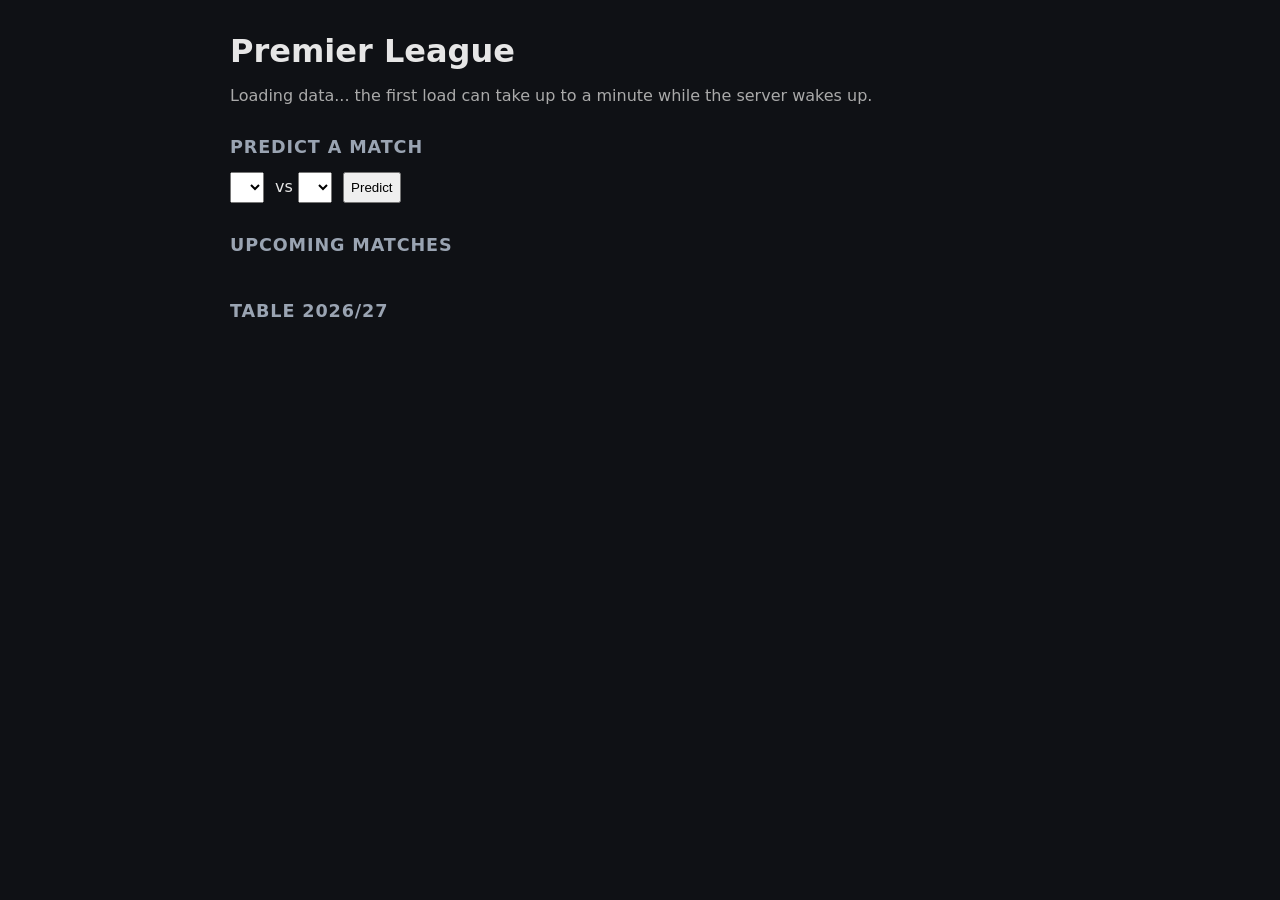
==== index.html @ ede57fd0 "Shared stylesheet" ====
<!DOCTYPE html>
<html lang="en">
<head>
  <meta charset="UTF-8">
  <meta name="viewport" content="width=device-width, initial-scale=1">
  <title>Football Predictor</title>
  <link rel="stylesheet" href="style.css">
  <style>
     #summary { margin: 6px 0; color: #aaa; }
    .bar { display: flex; height: 26px; margin-top: 10px; border-radius: 4px; overflow: hidden; }
    .bar div { display: flex; align-items: center; justify-content: center; font-size: 13px; color: #000; }
    .h { background: #4caf50; } .d { background: #bbb; } .a { background: #f44336; }
  </style>
</head>
<body>
  <h1>Premier League</h1>
  <p id="status" style="color:#aaa">Loading data... the first load can take up to a minute while the server wakes up.</p>

  <h2>Predict a match</h2>
  <select id="home"></select> vs <select id="away"></select>
  <button onclick="predict()">Predict</button>
  <div id="result"></div>

  <h2>Upcoming matches</h2>
  <div id="summary"></div>
  <table id="fixtures"></table>

  <h2>Table 2026/27</h2>
  <table id="table"></table>

<script>
const LOCAL = ["127.0.0.1", "localhost", ""].includes(location.hostname);
const API = LOCAL ? "http://127.0.0.1:8000" : "https://football-app-37ck.onrender.com";
const tl = (n) => `<a href="team.html?name=${encodeURIComponent(n)}">${n}</a>`;

async function loadTeams() {
  const res = await fetch(API + "/");
  const data = await res.json();
  for (const id of ["home", "away"]) {
    const sel = document.getElementById(id);
    sel.innerHTML = data.teams.map(t => `<option>${t}</option>`).join("");
  }
  document.getElementById("away").selectedIndex = 1;
}

async function predict() {
  const home = document.getElementById("home").value;
  const away = document.getElementById("away").value;
  const out = document.getElementById("result");
  if (home === away) {
    out.textContent = "Please choose two different teams.";
    return;
  }
  const res = await fetch(`${API}/predict?home=${encodeURIComponent(home)}&away=${encodeURIComponent(away)}`);
  const d = await res.json();
  if (!res.ok) { out.textContent = d.detail; return; }
  const p = d.prob;
  out.innerHTML = `
    <p>${d.home} (${d.elo_home}) vs ${d.away} (${d.elo_away})</p>
    <div class="bar">
      <div class="h" style="width:${p.home * 100}%">${Math.round(p.home * 100)}%</div>
      <div class="d" style="width:${p.draw * 100}%">${Math.round(p.draw * 100)}%</div>
      <div class="a" style="width:${p.away * 100}%">${Math.round(p.away * 100)}%</div>
    </div>`;
}

async function loadUpcoming() {
  const [fxRes, recRes] = await Promise.all([
    fetch(API + "/fixtures?status=upcoming"),
    fetch(API + "/record"),
  ]);
  const rows = (await fxRes.json()).slice(0, 10);     // next 10 only
  const rec = await recRes.json();

  let html = "<tr><th>Date</th><th>Match</th><th>H</th><th>D</th><th>A</th><th></th></tr>";
  for (const r of rows) {
    const p = r.prob;
    const top = Object.keys(p).reduce((a, b) => (p[a] >= p[b] ? a : b));
    const cell = (k) => `<td class="${k === top ? "top" : ""}">${Math.round(p[k] * 100)}%</td>`;
        html += `<tr><td>${r.date}</td><td class="team">${tl(r.home)} vs ${tl(r.away)}</td>
             ${cell("home")}${cell("draw")}${cell("away")}
             <td><a href="match.html?home=${encodeURIComponent(r.home)}&away=${encodeURIComponent(r.away)}&date=${r.date}">Details</a></td></tr>`;
  }
  document.getElementById("fixtures").innerHTML =
    rows.length ? html : "<tr><td>No upcoming matches logged yet.</td></tr>";
  document.getElementById("summary").innerHTML =
    `Track record: ${rec.top_pick_correct}/${rec.played} top picks correct · <a href="predictions.html">Full history</a>`;
}

async function loadTable() {
  const res = await fetch(API + "/table");
  const rows = await res.json();
  let html = "<tr><th>#</th><th>Team</th><th>P</th><th>W</th><th>D</th><th>L</th><th>GD</th><th>Pts</th></tr>";
  for (const r of rows) {
        html += `<tr><td>${r.Pos}</td><td class="team"><a href="team.html?name=${encodeURIComponent(r.Team)}">${r.Team}</a></td><td>${r.P}</td><td>${r.W}</td><td>${r.D}</td><td>${r.L}</td><td>${r.GD}</td><td><b>${r.Pts}</b></td></tr>`;
  }
  document.getElementById("table").innerHTML = html;
  document.getElementById("status").style.display = "none";

}

loadUpcoming();
loadTeams();
loadTable();
</script>
</body>
</html>
---- style.css ----
body { background:#0f1115; color:#e6e6e6; font-family:system-ui,sans-serif; max-width:820px; margin:0 auto; padding:24px 16px; }
a { color:#6ea8fe; text-decoration:none; }
a:hover { text-decoration:underline; }
h1 { margin:8px 0 4px; }
h2 { margin-top:32px; font-size:1.1rem; color:#9aa4b2; text-transform:uppercase; letter-spacing:.05em; }
.muted { color:#9aa4b2; }
table { width:100%; border-collapse:collapse; margin-top:8px; }
th, td { text-align:left; padding:8px 6px; border-bottom:1px solid #262b36; font-size:.95rem; }
td.team { text-align:left; }
td.top { font-weight:bold; background:#1f3a1f; }
select, button { padding:6px; margin-right:6px; }
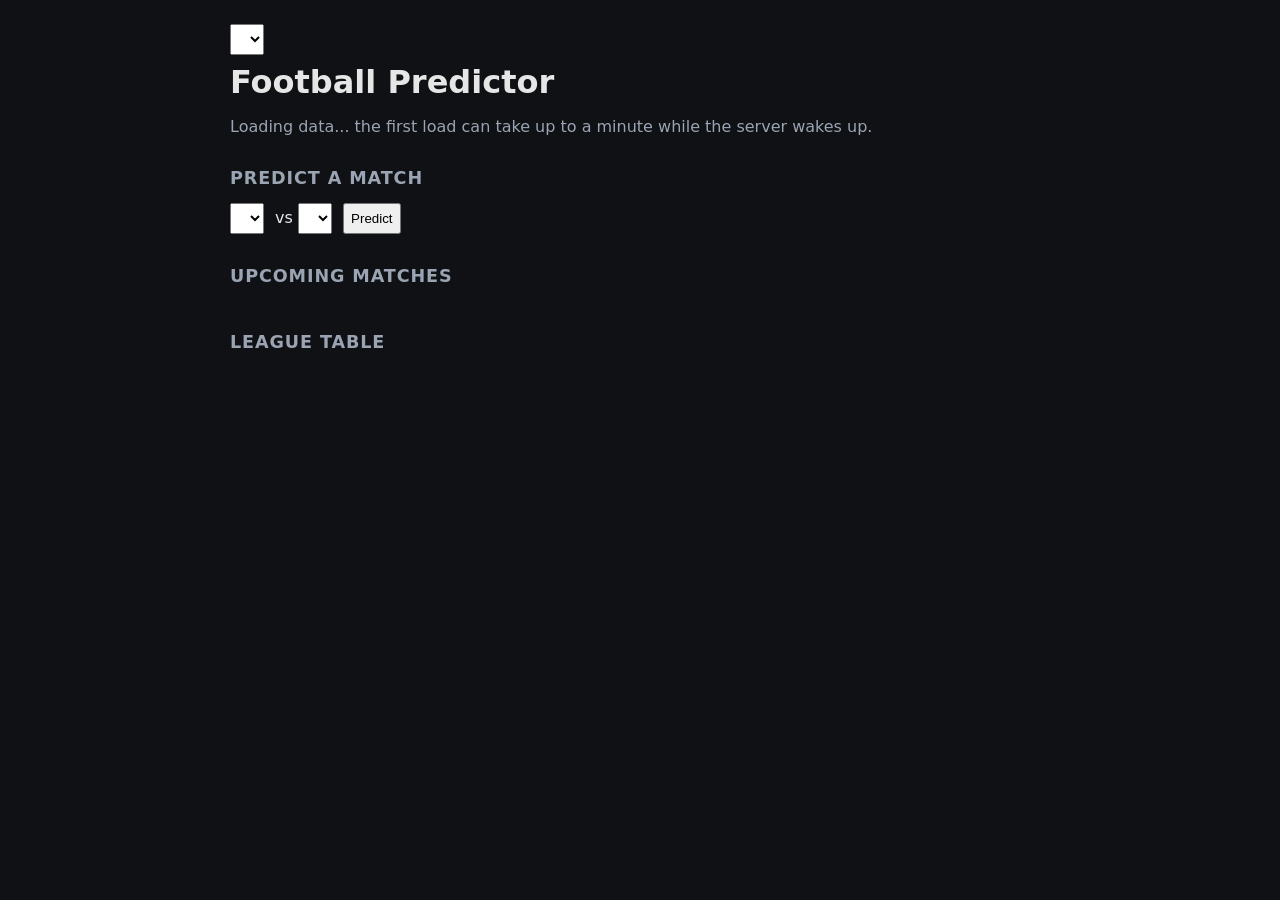
==== commit 35393d3e: "League selector, league-aware upcoming/check" ====
--- a/index.html
+++ b/index.html
@@ -6,15 +6,16 @@
   <title>Football Predictor</title>
   <link rel="stylesheet" href="style.css">
   <style>
-     #summary { margin: 6px 0; color: #aaa; }
+    #summary { margin: 6px 0; color: #aaa; }
     .bar { display: flex; height: 26px; margin-top: 10px; border-radius: 4px; overflow: hidden; }
     .bar div { display: flex; align-items: center; justify-content: center; font-size: 13px; color: #000; }
     .h { background: #4caf50; } .d { background: #bbb; } .a { background: #f44336; }
   </style>
 </head>
 <body>
-  <h1>Premier League</h1>
-  <p id="status" style="color:#aaa">Loading data... the first load can take up to a minute while the server wakes up.</p>
+  <select id="league" onchange="location.search = '?league=' + this.value"></select>
+  <h1 id="title">Football Predictor</h1>
+  <p id="status" class="muted">Loading data... the first load can take up to a minute while the server wakes up.</p>
 
   <h2>Predict a match</h2>
   <select id="home"></select> vs <select id="away"></select>
@@ -25,20 +26,26 @@
   <div id="summary"></div>
   <table id="fixtures"></table>
 
-  <h2>Table 2026/27</h2>
+  <h2>League table</h2>
   <table id="table"></table>
 
 <script>
 const LOCAL = ["127.0.0.1", "localhost", ""].includes(location.hostname);
 const API = LOCAL ? "http://127.0.0.1:8000" : "https://football-app-37ck.onrender.com";
-const tl = (n) => `<a href="team.html?name=${encodeURIComponent(n)}">${n}</a>`;
+const LEAGUE = new URLSearchParams(location.search).get("league") || "E0";
+const Q = "league=" + encodeURIComponent(LEAGUE);
+const tl = (n) => `<a href="team.html?name=${encodeURIComponent(n)}&${Q}">${n}</a>`;
 
 async function loadTeams() {
-  const res = await fetch(API + "/");
+  const res = await fetch(`${API}/?${Q}`);
   const data = await res.json();
+  if (!res.ok) { document.getElementById("status").textContent = data.detail || "League not found."; return; }
+  document.getElementById("league").innerHTML = data.leagues
+    .map(l => `<option value="${l.code}" ${l.code === LEAGUE ? "selected" : ""}>${l.name}</option>`).join("");
+  const cur = data.leagues.find(l => l.code === LEAGUE);
+  if (cur) { document.getElementById("title").textContent = cur.name; document.title = cur.name; }
   for (const id of ["home", "away"]) {
-    const sel = document.getElementById(id);
-    sel.innerHTML = data.teams.map(t => `<option>${t}</option>`).join("");
+    document.getElementById(id).innerHTML = data.teams.map(t => `<option>${t}</option>`).join("");
   }
   document.getElementById("away").selectedIndex = 1;
 }
@@ -51,7 +58,7 @@
     out.textContent = "Please choose two different teams.";
     return;
   }
-  const res = await fetch(`${API}/predict?home=${encodeURIComponent(home)}&away=${encodeURIComponent(away)}`);
+  const res = await fetch(`${API}/predict?home=${encodeURIComponent(home)}&away=${encodeURIComponent(away)}&${Q}`);
   const d = await res.json();
   if (!res.ok) { out.textContent = d.detail; return; }
   const p = d.prob;
@@ -66,8 +73,8 @@
 
 async function loadUpcoming() {
   const [fxRes, recRes] = await Promise.all([
-    fetch(API + "/fixtures?status=upcoming"),
-    fetch(API + "/record"),
+    fetch(`${API}/fixtures?status=upcoming&${Q}`),
+    fetch(`${API}/record?${Q}`),
   ]);
   const rows = (await fxRes.json()).slice(0, 10);     // next 10 only
   const rec = await recRes.json();
@@ -77,26 +84,25 @@
     const p = r.prob;
     const top = Object.keys(p).reduce((a, b) => (p[a] >= p[b] ? a : b));
     const cell = (k) => `<td class="${k === top ? "top" : ""}">${Math.round(p[k] * 100)}%</td>`;
-        html += `<tr><td>${r.date}</td><td class="team">${tl(r.home)} vs ${tl(r.away)}</td>
+    html += `<tr><td>${r.date}</td><td class="team">${tl(r.home)} vs ${tl(r.away)}</td>
              ${cell("home")}${cell("draw")}${cell("away")}
-             <td><a href="match.html?home=${encodeURIComponent(r.home)}&away=${encodeURIComponent(r.away)}&date=${r.date}">Details</a></td></tr>`;
+             <td><a href="match.html?home=${encodeURIComponent(r.home)}&away=${encodeURIComponent(r.away)}&date=${r.date}&${Q}">Details</a></td></tr>`;
   }
   document.getElementById("fixtures").innerHTML =
     rows.length ? html : "<tr><td>No upcoming matches logged yet.</td></tr>";
   document.getElementById("summary").innerHTML =
-    `Track record: ${rec.top_pick_correct}/${rec.played} top picks correct · <a href="predictions.html">Full history</a>`;
+    `Track record: ${rec.top_pick_correct}/${rec.played} top picks correct · <a href="predictions.html?${Q}">Full history</a>`;
 }
 
 async function loadTable() {
-  const res = await fetch(API + "/table");
+  const res = await fetch(`${API}/table?${Q}`);
   const rows = await res.json();
   let html = "<tr><th>#</th><th>Team</th><th>P</th><th>W</th><th>D</th><th>L</th><th>GD</th><th>Pts</th></tr>";
   for (const r of rows) {
-        html += `<tr><td>${r.Pos}</td><td class="team"><a href="team.html?name=${encodeURIComponent(r.Team)}">${r.Team}</a></td><td>${r.P}</td><td>${r.W}</td><td>${r.D}</td><td>${r.L}</td><td>${r.GD}</td><td><b>${r.Pts}</b></td></tr>`;
+    html += `<tr><td>${r.Pos}</td><td class="team">${tl(r.Team)}</td><td>${r.P}</td><td>${r.W}</td><td>${r.D}</td><td>${r.L}</td><td>${r.GD}</td><td><b>${r.Pts}</b></td></tr>`;
   }
   document.getElementById("table").innerHTML = html;
   document.getElementById("status").style.display = "none";
-
 }
 
 loadUpcoming();
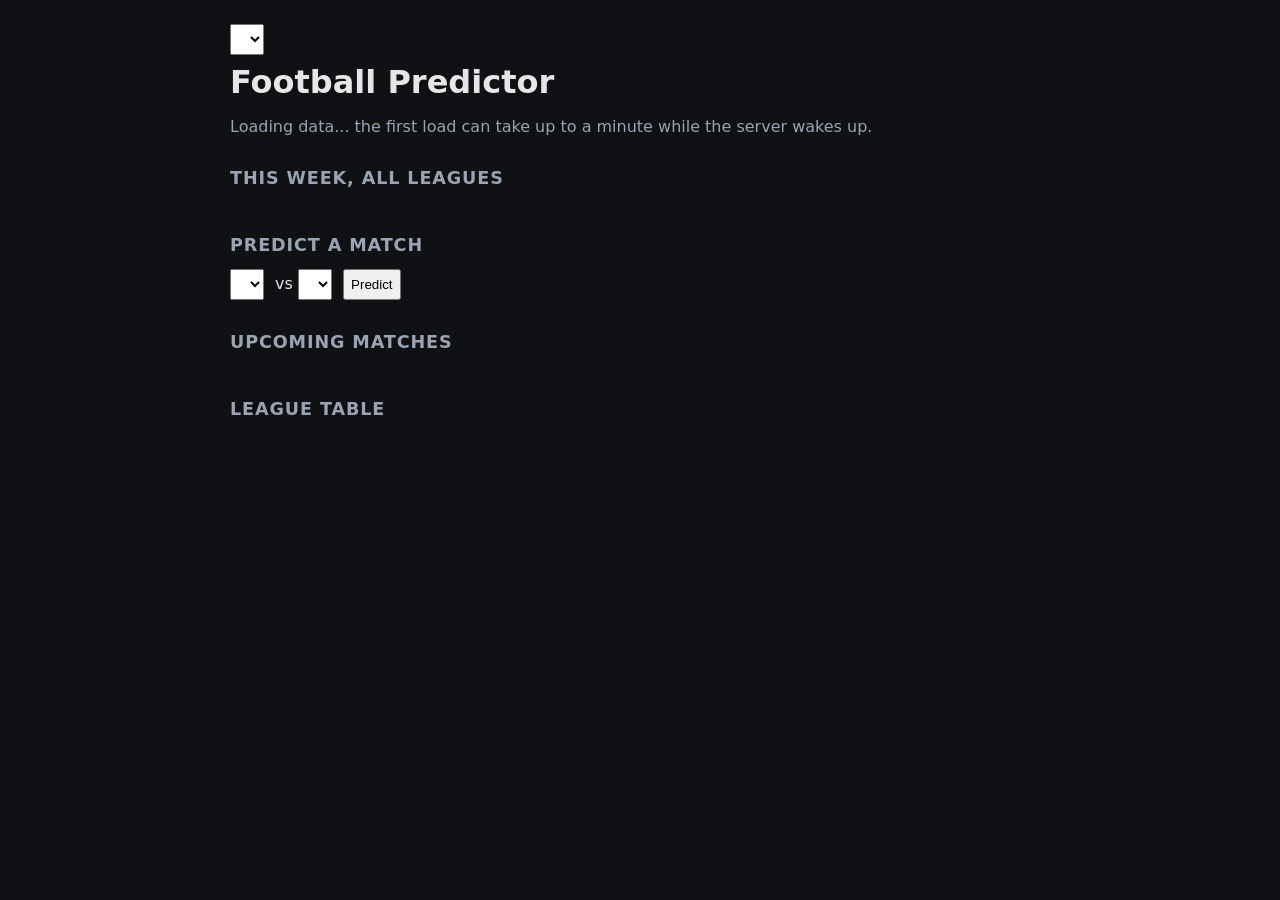
==== commit d0cb0839: "Add cross-league This week section" ====
--- a/index.html
+++ b/index.html
@@ -16,6 +16,9 @@
   <select id="league" onchange="location.search = '?league=' + this.value"></select>
   <h1 id="title">Football Predictor</h1>
   <p id="status" class="muted">Loading data... the first load can take up to a minute while the server wakes up.</p>
+   
+  <h2>This week, all leagues</h2>
+  <table id="week"></table>
 
   <h2>Predict a match</h2>
   <select id="home"></select> vs <select id="away"></select>
@@ -94,6 +97,25 @@
     `Track record: ${rec.top_pick_correct}/${rec.played} top picks correct · <a href="predictions.html?${Q}">Full history</a>`;
 }
 
+async function loadWeek() {
+  const res = await fetch(`${API}/upcoming?days=7`);
+  const rows = await res.json();
+  const tlx = (n, lg) => `<a href="team.html?name=${encodeURIComponent(n)}&league=${lg}">${n}</a>`;
+  let html = "<tr><th>Date</th><th>League</th><th>Match</th><th>H</th><th>D</th><th>A</th><th></th></tr>";
+  for (const r of rows) {
+    const p = r.prob;
+    const top = Object.keys(p).reduce((a, b) => (p[a] >= p[b] ? a : b));
+    const cell = (k) => `<td class="${k === top ? "top" : ""}">${Math.round(p[k] * 100)}%</td>`;
+    html += `<tr><td>${r.date}</td>
+             <td><a href="index.html?league=${r.league}">${r.league_name}</a></td>
+             <td class="team">${tlx(r.home, r.league)} vs ${tlx(r.away, r.league)}</td>
+             ${cell("home")}${cell("draw")}${cell("away")}
+             <td><a href="match.html?home=${encodeURIComponent(r.home)}&away=${encodeURIComponent(r.away)}&date=${r.date}&league=${r.league}">Details</a></td></tr>`;
+  }
+  document.getElementById("week").innerHTML =
+    rows.length ? html : "<tr><td>No upcoming matches logged yet.</td></tr>";
+}
+
 async function loadTable() {
   const res = await fetch(`${API}/table?${Q}`);
   const rows = await res.json();
@@ -108,6 +130,7 @@
 loadUpcoming();
 loadTeams();
 loadTable();
+loadWeek();
 </script>
 </body>
 </html>
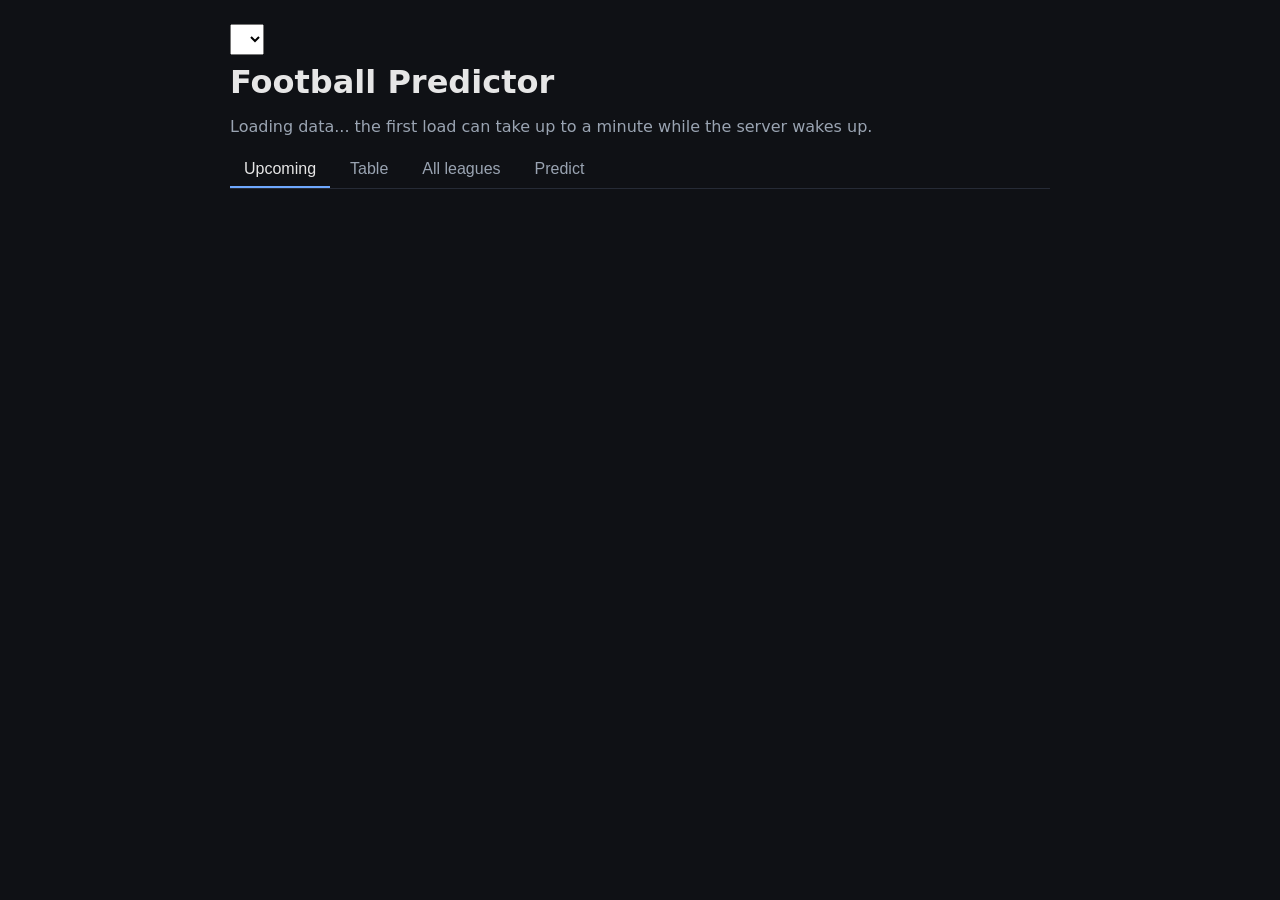
==== commit 7f5a80b5: "Tabbed home page" ====
--- a/index.html
+++ b/index.html
@@ -17,20 +17,31 @@
   <h1 id="title">Football Predictor</h1>
   <p id="status" class="muted">Loading data... the first load can take up to a minute while the server wakes up.</p>
    
-  <h2>This week, all leagues</h2>
-  <table id="week"></table>
+  <div class="tabs">
+    <button data-tab="upcoming" class="active">Upcoming</button>
+    <button data-tab="table">Table</button>
+    <button data-tab="week">All leagues</button>
+    <button data-tab="predict">Predict</button>
+  </div>
 
-  <h2>Predict a match</h2>
-  <select id="home"></select> vs <select id="away"></select>
-  <button onclick="predict()">Predict</button>
-  <div id="result"></div>
+  <div class="panel active" id="panel-upcoming">
+    <div id="summary"></div>
+    <table id="fixtures"></table>
+  </div>
 
-  <h2>Upcoming matches</h2>
-  <div id="summary"></div>
-  <table id="fixtures"></table>
+  <div class="panel" id="panel-table">
+    <table id="table"></table>
+  </div>
 
-  <h2>League table</h2>
-  <table id="table"></table>
+  <div class="panel" id="panel-week">
+    <table id="week"></table>
+  </div>
+
+  <div class="panel" id="panel-predict">
+    <select id="home"></select> vs <select id="away"></select>
+    <button onclick="predict()">Predict</button>
+    <div id="result"></div>
+  </div>
 
 <script>
 const LOCAL = ["127.0.0.1", "localhost", ""].includes(location.hostname);
@@ -73,6 +84,15 @@
       <div class="a" style="width:${p.away * 100}%">${Math.round(p.away * 100)}%</div>
     </div>`;
 }
+
+function showTab(name) {
+  document.querySelectorAll(".tabs button").forEach(b => b.classList.toggle("active", b.dataset.tab === name));
+  document.querySelectorAll(".panel").forEach(p => p.classList.toggle("active", p.id === "panel-" + name));
+  history.replaceState(null, "", "#" + name);
+}
+document.querySelectorAll(".tabs button").forEach(b => b.onclick = () => showTab(b.dataset.tab));
+const startTab = location.hash.slice(1);
+showTab(["upcoming", "table", "week", "predict"].includes(startTab) ? startTab : "upcoming");
 
 async function loadUpcoming() {
   const [fxRes, recRes] = await Promise.all([
--- a/style.css
+++ b/style.css
@@ -8,4 +8,10 @@
 th, td { text-align:left; padding:8px 6px; border-bottom:1px solid #262b36; font-size:.95rem; }
 td.team { text-align:left; }
 td.top { font-weight:bold; background:#1f3a1f; }
-select, button { padding:6px; margin-right:6px; }+select, button { padding:6px; margin-right:6px; }
+
+.tabs { display:flex; gap:6px; margin:16px 0 8px; border-bottom:1px solid #262b36; flex-wrap:wrap; }
+.tabs button { background:none; border:none; color:#9aa4b2; padding:8px 14px; margin:0; cursor:pointer; font-size:1rem; border-bottom:2px solid transparent; }
+.tabs button.active { color:#e6e6e6; border-bottom-color:#6ea8fe; }
+.panel { display:none; }
+.panel.active { display:block; }
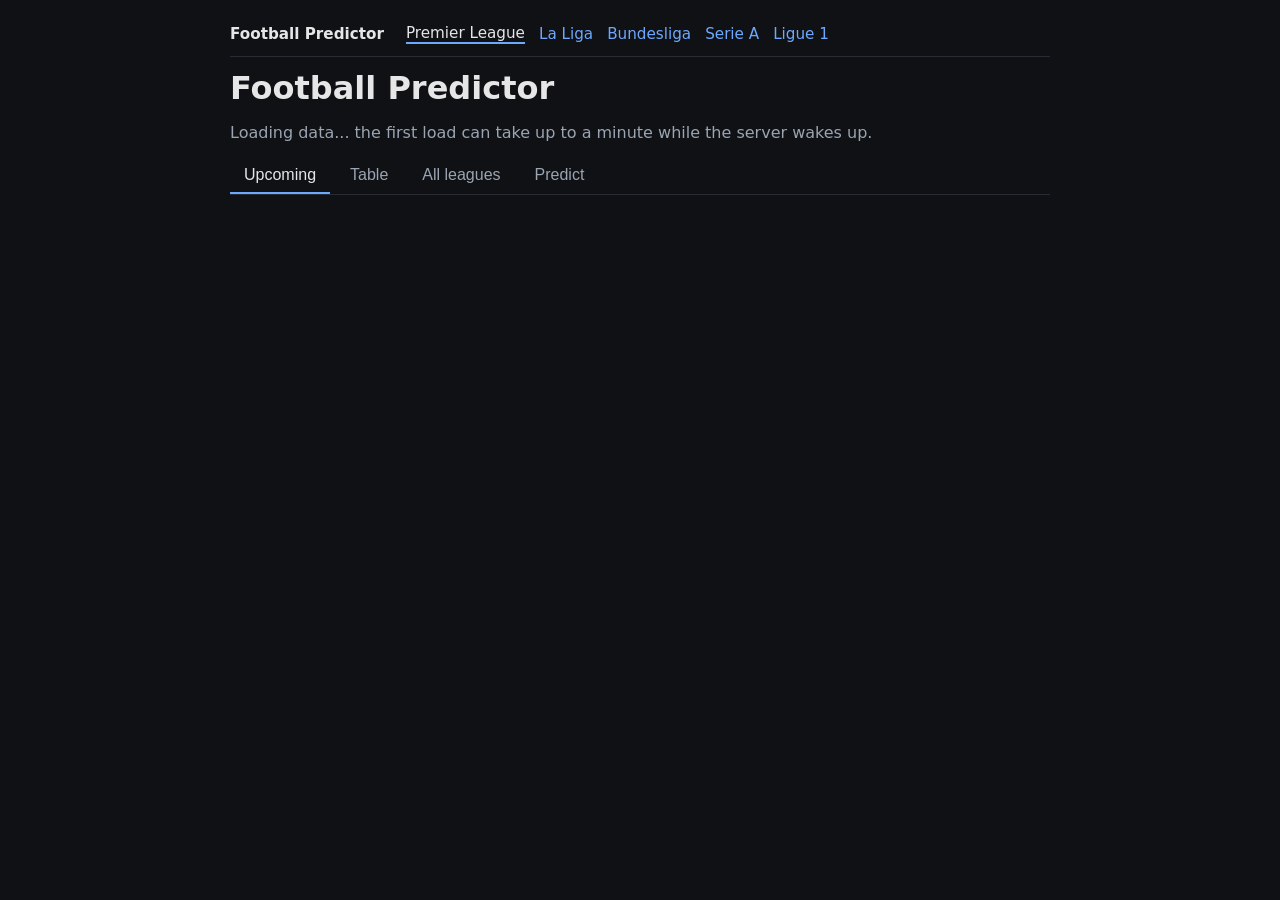
==== commit e685ad3a: "Shared top nav with league links" ====
--- a/index.html
+++ b/index.html
@@ -13,7 +13,7 @@
   </style>
 </head>
 <body>
-  <select id="league" onchange="location.search = '?league=' + this.value"></select>
+  <script src="nav.js"></script>
   <h1 id="title">Football Predictor</h1>
   <p id="status" class="muted">Loading data... the first load can take up to a minute while the server wakes up.</p>
    
@@ -54,8 +54,7 @@
   const res = await fetch(`${API}/?${Q}`);
   const data = await res.json();
   if (!res.ok) { document.getElementById("status").textContent = data.detail || "League not found."; return; }
-  document.getElementById("league").innerHTML = data.leagues
-    .map(l => `<option value="${l.code}" ${l.code === LEAGUE ? "selected" : ""}>${l.name}</option>`).join("");
+    map(l => `<option value="${l.code}" ${l.code === LEAGUE ? "selected" : ""}>${l.name}</option>`).join("");
   const cur = data.leagues.find(l => l.code === LEAGUE);
   if (cur) { document.getElementById("title").textContent = cur.name; document.title = cur.name; }
   for (const id of ["home", "away"]) {
--- a/style.css
+++ b/style.css
@@ -14,4 +14,17 @@
 .tabs button { background:none; border:none; color:#9aa4b2; padding:8px 14px; margin:0; cursor:pointer; font-size:1rem; border-bottom:2px solid transparent; }
 .tabs button.active { color:#e6e6e6; border-bottom-color:#6ea8fe; }
 .panel { display:none; }
-.panel.active { display:block; }+.panel.active { display:block; }
+
+@media (max-width: 600px) {
+  body { padding: 16px 10px; }
+  th, td { padding: 6px 4px; font-size: .85rem; }
+  h1 { font-size: 1.4rem; }
+  .cards { gap: 8px; }
+  .card { min-width: 90px; padding: 10px 12px; }
+}
+.panel, #content { overflow-x: auto; }
+
+.topnav { display:flex; gap:14px; flex-wrap:wrap; align-items:center; padding-bottom:12px; margin-bottom:12px; border-bottom:1px solid #262b36; font-size:.95rem; }
+.topnav .brand { font-weight:700; color:#e6e6e6; margin-right:8px; }
+.topnav a.active { color:#e6e6e6; border-bottom:2px solid #6ea8fe; }
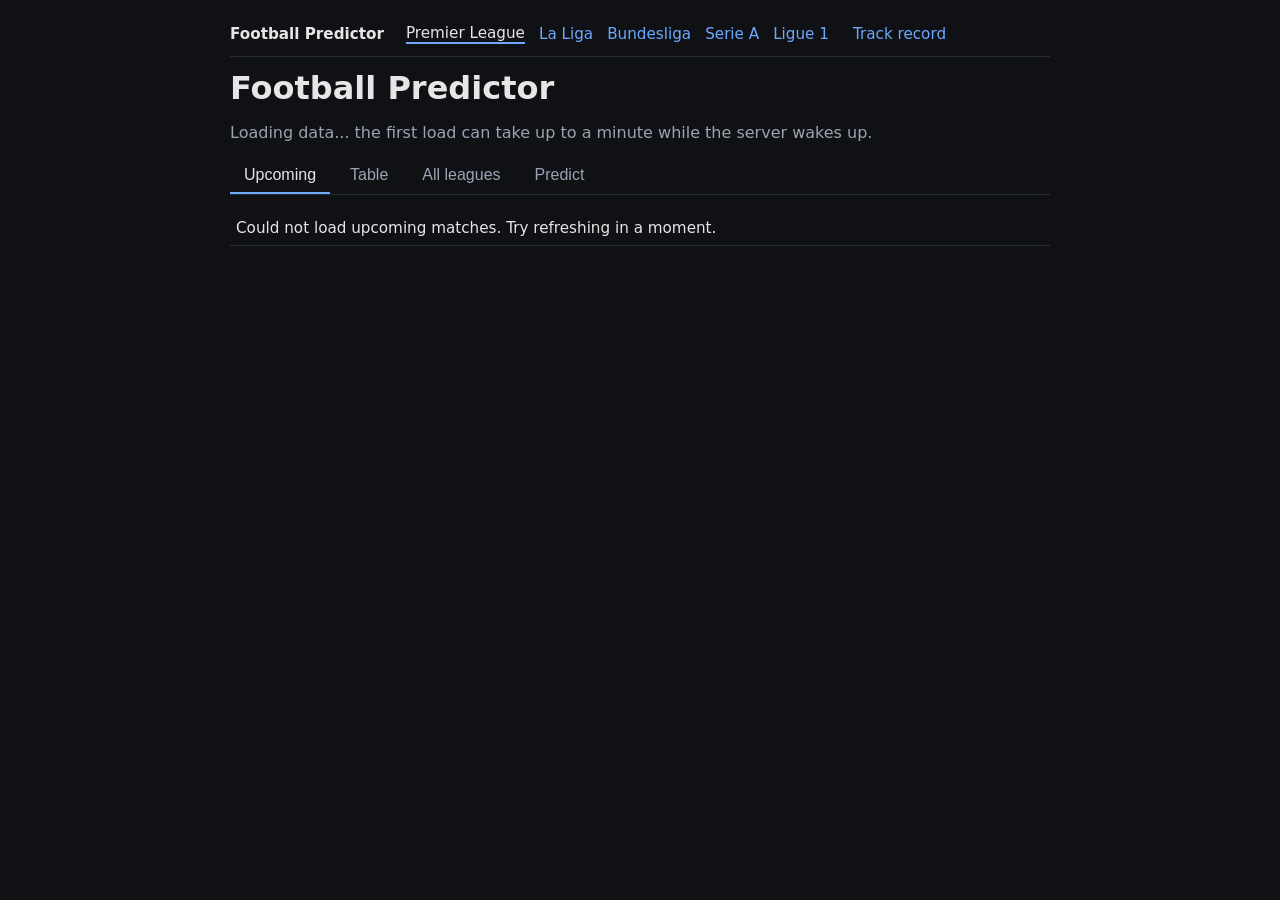
==== commit 80b23de7: "Home page: clearer table headers, error state, summary layout" ====
--- a/index.html
+++ b/index.html
@@ -54,7 +54,6 @@
   const res = await fetch(`${API}/?${Q}`);
   const data = await res.json();
   if (!res.ok) { document.getElementById("status").textContent = data.detail || "League not found."; return; }
-    map(l => `<option value="${l.code}" ${l.code === LEAGUE ? "selected" : ""}>${l.name}</option>`).join("");
   const cur = data.leagues.find(l => l.code === LEAGUE);
   if (cur) { document.getElementById("title").textContent = cur.name; document.title = cur.name; }
   for (const id of ["home", "away"]) {
@@ -94,26 +93,43 @@
 showTab(["upcoming", "table", "week", "predict"].includes(startTab) ? startTab : "upcoming");
 
 async function loadUpcoming() {
-  const [fxRes, recRes] = await Promise.all([
-    fetch(`${API}/fixtures?status=upcoming&${Q}`),
-    fetch(`${API}/record?${Q}`),
-  ]);
-  const rows = (await fxRes.json()).slice(0, 10);     // next 10 only
-  const rec = await recRes.json();
+  const fixtures = document.getElementById("fixtures");
+  const summary = document.getElementById("summary");
+  try {
+    const [fxRes, trRes] = await Promise.all([
+      fetch(`${API}/fixtures?status=upcoming&${Q}`),
+      fetch(`${API}/track-record?${Q}`),
+    ]);
+    if (!fxRes.ok) throw new Error("fixtures " + fxRes.status);
+    const rows = (await fxRes.json()).slice(0, 10);     // next 10 only
+    const tr = trRes.ok ? await trRes.json() : null;
 
-  let html = "<tr><th>Date</th><th>Match</th><th>H</th><th>D</th><th>A</th><th></th></tr>";
-  for (const r of rows) {
-    const p = r.prob;
-    const top = Object.keys(p).reduce((a, b) => (p[a] >= p[b] ? a : b));
-    const cell = (k) => `<td class="${k === top ? "top" : ""}">${Math.round(p[k] * 100)}%</td>`;
-    html += `<tr><td>${r.date}</td><td class="team">${tl(r.home)} vs ${tl(r.away)}</td>
-             ${cell("home")}${cell("draw")}${cell("away")}
-             <td><a href="match.html?home=${encodeURIComponent(r.home)}&away=${encodeURIComponent(r.away)}&date=${r.date}&${Q}">Details</a></td></tr>`;
+    let html = "<tr><th>Date</th><th>Match</th><th>Home</th><th>Draw</th><th>Away</th><th></th></tr>";
+    for (const r of rows) {
+      const p = r.prob;
+      const top = Object.keys(p).reduce((a, b) => (p[a] >= p[b] ? a : b));
+      const cell = (k) => `<td class="${k === top ? "top" : ""}">${Math.round(p[k] * 100)}%</td>`;
+      html += `<tr><td>${r.date}</td><td class="team">${tl(r.home)} vs ${tl(r.away)}</td>
+               ${cell("home")}${cell("draw")}${cell("away")}
+               <td><a href="match.html?home=${encodeURIComponent(r.home)}&away=${encodeURIComponent(r.away)}&date=${r.date}&${Q}">View</a></td></tr>`;
+    }
+    fixtures.innerHTML = rows.length
+      ? html
+      : "<tr><td>No upcoming matches logged yet for this league.</td></tr>";
+
+    if (tr && tr.metrics) {
+      summary.innerHTML =
+        `Prospective record: ${tr.completed} scored, top pick ${tr.metrics.top_pick_hits}/${tr.metrics.n}<br>` +
+        `<a href="track-record.html?${Q}">Track record</a> · <a href="predictions.html?${Q}">Full history</a> · ` +
+        `Research project, not betting advice.`;
+    } else {
+      summary.innerHTML =
+        `No scored predictions yet<br>` +
+        `<a href="track-record.html?${Q}">Track record</a> · Research project, not betting advice.`;
+    }
+  } catch (e) {
+    fixtures.innerHTML = "<tr><td>Could not load upcoming matches. Try refreshing in a moment.</td></tr>";
   }
-  document.getElementById("fixtures").innerHTML =
-    rows.length ? html : "<tr><td>No upcoming matches logged yet.</td></tr>";
-  document.getElementById("summary").innerHTML =
-    `Track record: ${rec.top_pick_correct}/${rec.played} top picks correct · <a href="predictions.html?${Q}">Full history</a>`;
 }
 
 async function loadWeek() {
--- a/style.css
+++ b/style.css
@@ -27,4 +27,12 @@
 
 .topnav { display:flex; gap:14px; flex-wrap:wrap; align-items:center; padding-bottom:12px; margin-bottom:12px; border-bottom:1px solid #262b36; font-size:.95rem; }
 .topnav .brand { font-weight:700; color:#e6e6e6; margin-right:8px; }
-.topnav a.active { color:#e6e6e6; border-bottom:2px solid #6ea8fe; }+.topnav a.active { color:#e6e6e6; border-bottom:2px solid #6ea8fe; }
+.topnav a.tr-link { margin-left: 10px; }
+
+#summary { margin: 10px 0 14px; line-height: 1.6; }
+#summary a { white-space: nowrap; }
+@media (max-width: 600px) {
+  #fixtures th, #fixtures td { white-space: nowrap; }
+  #fixtures td.team { white-space: normal; }
+}
